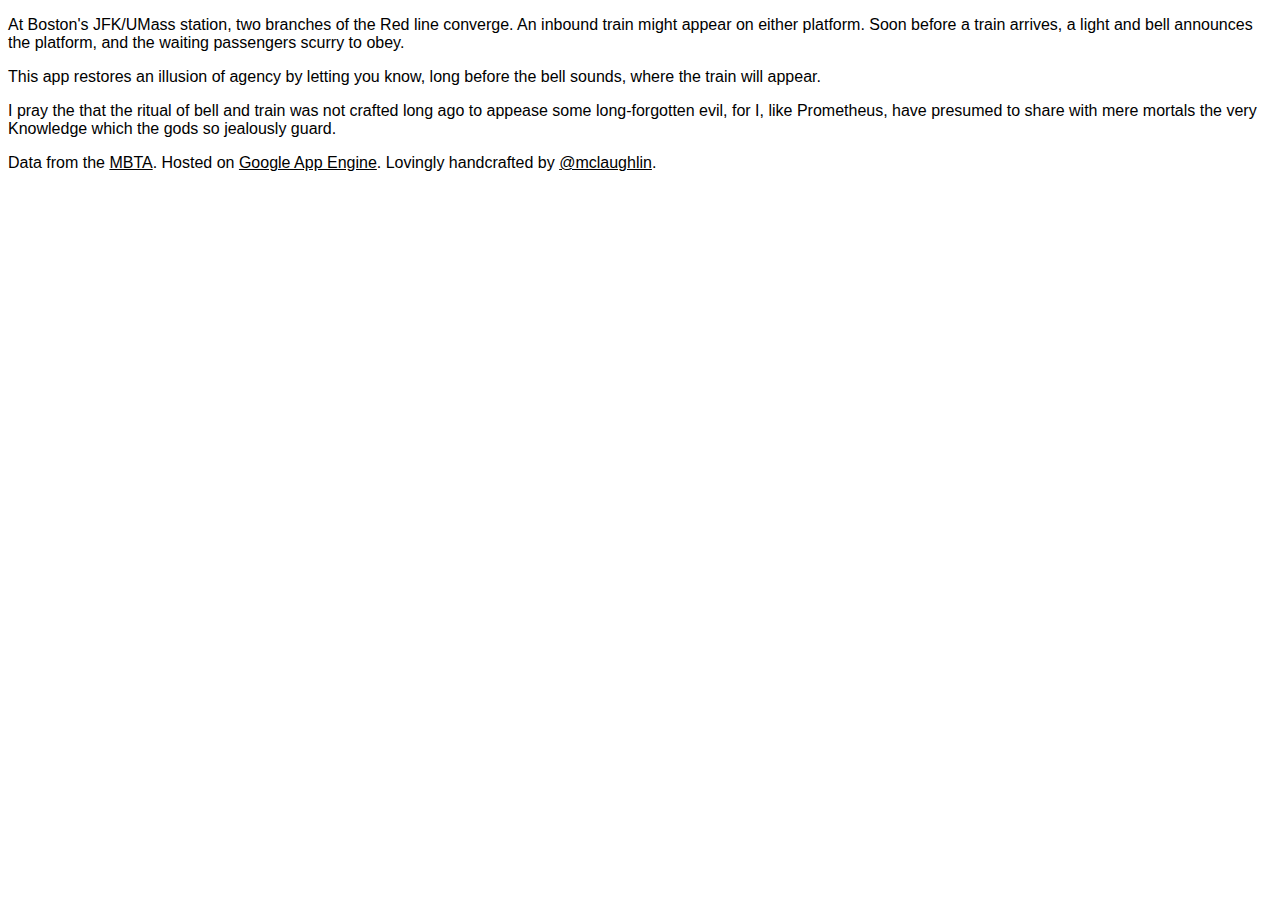
==== static/colophon.html @ 7e5290a7 "Polish, added colophon" ====
<!DOCTYPE html>
<html>
<head>
	<meta name="viewport" content="width=device-width,initial-scale=1.0, user-scalable=no">
	<link rel="stylesheet" href="css/style.css"/>
	<title>JFK/UMass Wizard</title>
</head>
<body>
	<p>At Boston's JFK/UMass station, two branches of the Red line converge. An inbound train might appear on either platform. Soon before a train arrives, a light and bell announces the platform, and the waiting passengers scurry to obey.</p>
	<p>This app restores an illusion of agency by letting you know, long before the bell sounds, where the train will appear.</p>
	<p>I pray the that the ritual of bell and train was not crafted long ago to appease some long-forgotten evil, for I, like Prometheus, have presumed to share with mere mortals the very Knowledge which the gods so jealously guard.</p>
	<p>Data from the <a href="http://www.mbta.com/rider_tools/developers/">MBTA</a>. Hosted on <a href="https://developers.google.com/appengine/">Google App Engine</a>. Lovingly handcrafted by <a href="http://twitter.com/mclaughlin">@mclaughlin</a>.</p>
</body>
</html>
---- static/css/style.css ----
body {
	font-family: sans-serif;
}

h1, #caveat {
	text-align: center;
	font-weight: normal;
}

#platform {
	font-weight: bold;
}

#wha {
	position:fixed;
	left:0%;
	bottom:0%;
}

a {
	color: black;
}
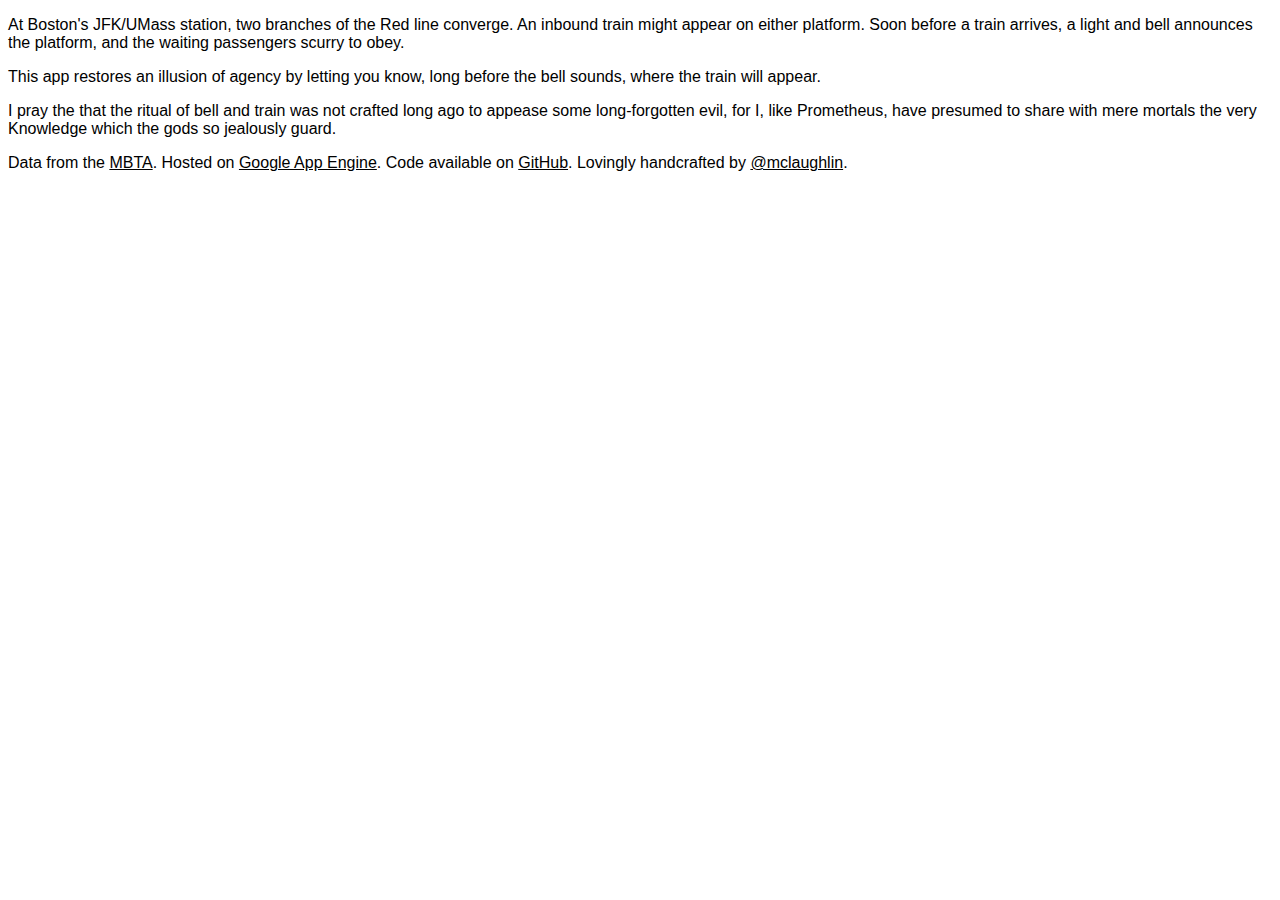
==== commit 10dcb106: "Added github link" ====
--- a/static/colophon.html
+++ b/static/colophon.html
@@ -9,6 +9,6 @@
 	<p>At Boston's JFK/UMass station, two branches of the Red line converge. An inbound train might appear on either platform. Soon before a train arrives, a light and bell announces the platform, and the waiting passengers scurry to obey.</p>
 	<p>This app restores an illusion of agency by letting you know, long before the bell sounds, where the train will appear.</p>
 	<p>I pray the that the ritual of bell and train was not crafted long ago to appease some long-forgotten evil, for I, like Prometheus, have presumed to share with mere mortals the very Knowledge which the gods so jealously guard.</p>
-	<p>Data from the <a href="http://www.mbta.com/rider_tools/developers/">MBTA</a>. Hosted on <a href="https://developers.google.com/appengine/">Google App Engine</a>. Lovingly handcrafted by <a href="http://twitter.com/mclaughlin">@mclaughlin</a>.</p>
+	<p>Data from the <a href="http://www.mbta.com/rider_tools/developers/">MBTA</a>. Hosted on <a href="https://developers.google.com/appengine/">Google App Engine</a>. Code available on <a href="https://github.com/danielsmc/jfkwizard">GitHub</a>. Lovingly handcrafted by <a href="http://twitter.com/mclaughlin">@mclaughlin</a>.</p>
 </body>
 </html>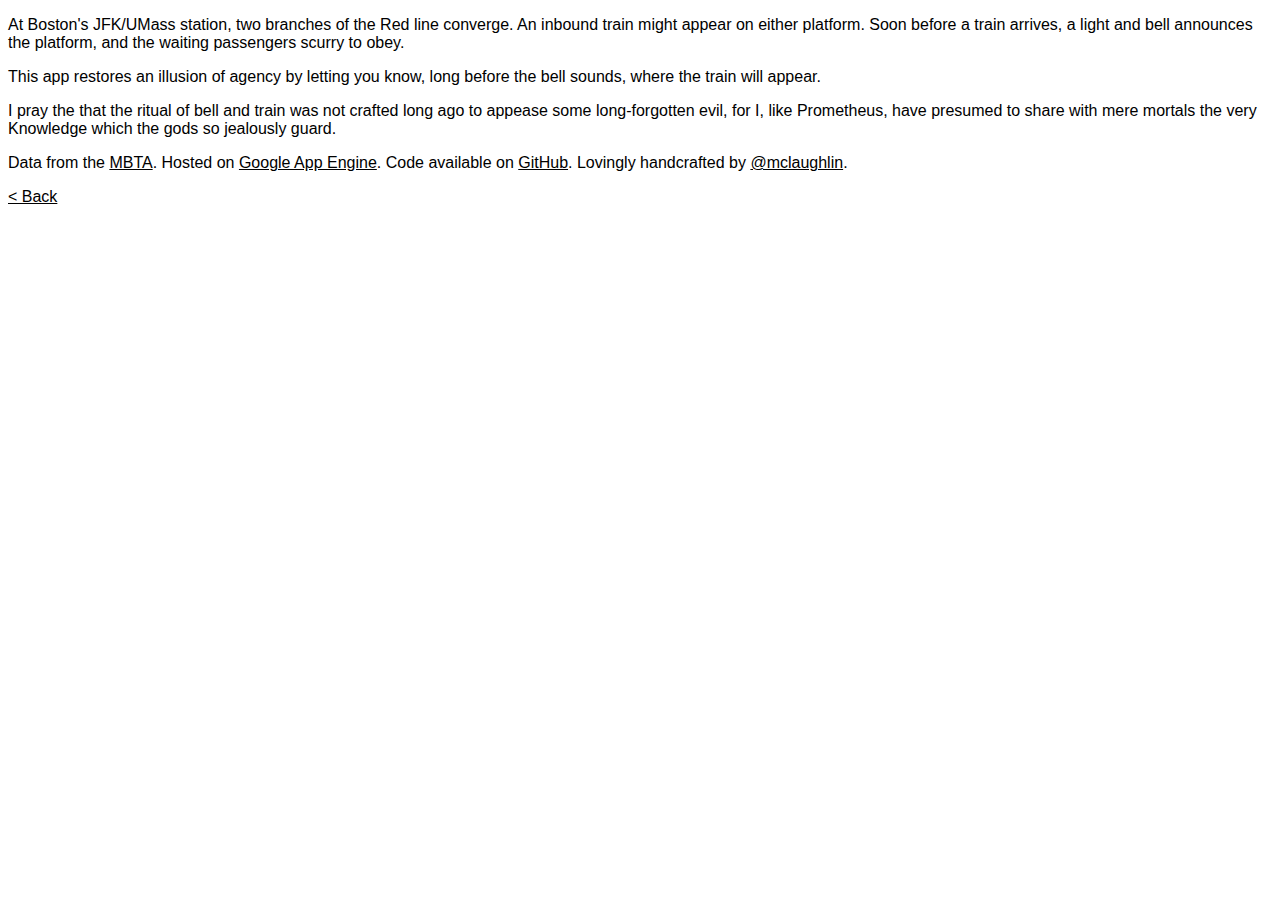
==== commit 1d6e9fca: "Behaves like a real app when added to home screen" ====
--- a/static/colophon.html
+++ b/static/colophon.html
@@ -1,7 +1,7 @@
 <!DOCTYPE html>
 <html>
 <head>
-	<meta name="viewport" content="width=device-width,initial-scale=1.0, user-scalable=no">
+	<meta name="viewport" content="initial-scale=1.0, user-scalable=no">
 	<link rel="stylesheet" href="css/style.css"/>
 	<title>JFK/UMass Wizard</title>
 </head>
@@ -10,5 +10,6 @@
 	<p>This app restores an illusion of agency by letting you know, long before the bell sounds, where the train will appear.</p>
 	<p>I pray the that the ritual of bell and train was not crafted long ago to appease some long-forgotten evil, for I, like Prometheus, have presumed to share with mere mortals the very Knowledge which the gods so jealously guard.</p>
 	<p>Data from the <a href="http://www.mbta.com/rider_tools/developers/">MBTA</a>. Hosted on <a href="https://developers.google.com/appengine/">Google App Engine</a>. Code available on <a href="https://github.com/danielsmc/jfkwizard">GitHub</a>. Lovingly handcrafted by <a href="http://twitter.com/mclaughlin">@mclaughlin</a>.</p>
+	<a href="/" onclick="window.location='/';return false">&lt; Back</a>
 </body>
 </html>--- a/static/css/style.css
+++ b/static/css/style.css
@@ -11,12 +11,21 @@
 	font-weight: bold;
 }
 
-#wha {
+#bottom-junk {
 	position:fixed;
 	left:0%;
 	bottom:0%;
 }
 
+#install-hint {
+	display: none;
+}
+
+.share-icon {
+	height:0.75em;
+	display: inline;
+}
+
 a {
 	color: black;
 }